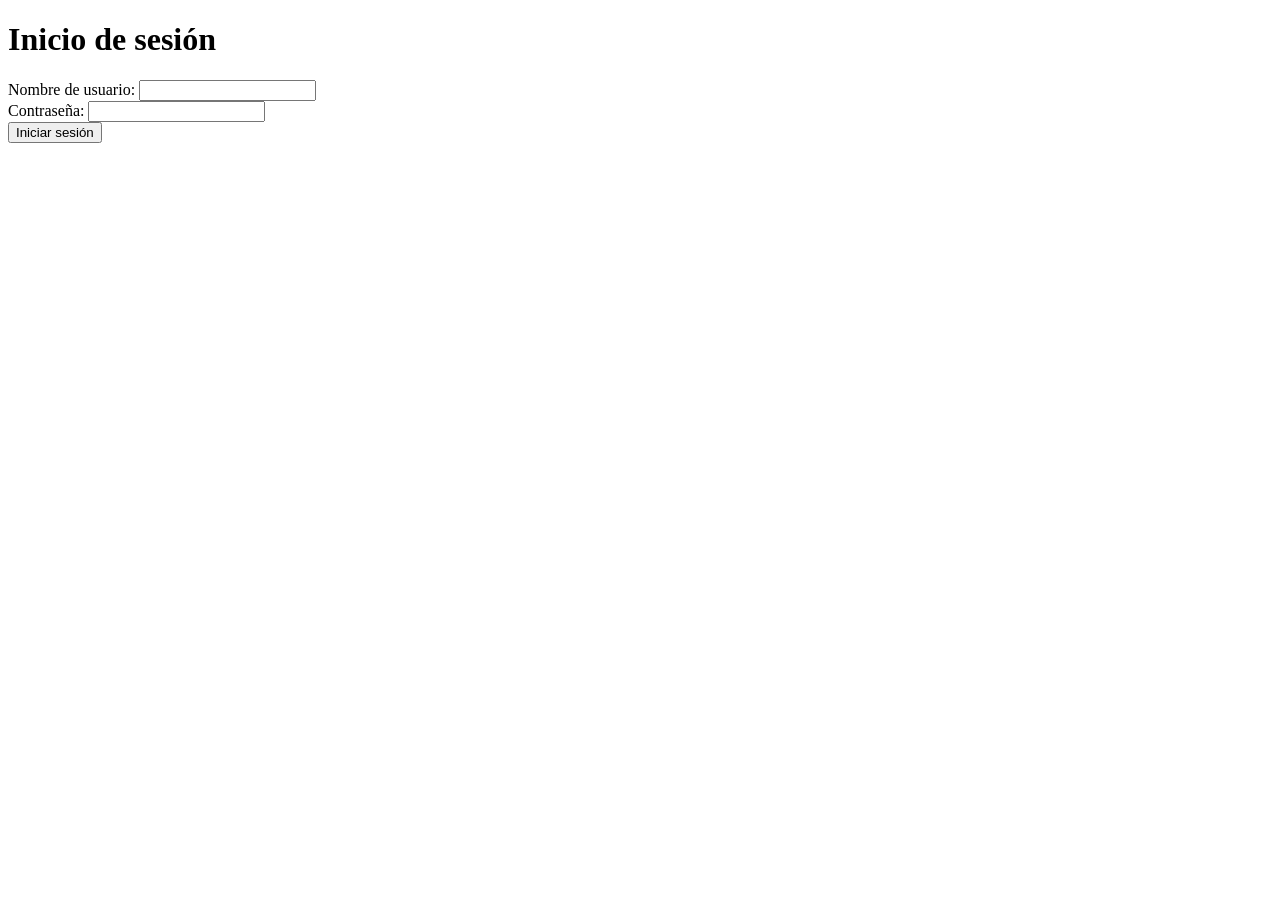
==== Pagina.html @ a6963975 "cambios en inicio de sesion" ====
<!DOCTYPE html>
<html lang="en">
<head>
    <meta charset="UTF-8">
    <meta name="viewport" content="width=device-width, initial-scale=1.0">
    <title>Document</title>
    <script src="codigo.js"></script>
</head>
<body>
    <h1>Inicio de sesión</h1>
    <div id="cuadro.inicio">
        <label for="username">Nombre de usuario:</label>
        <input type="text" id="username" name="username">
        <br>
        <label for="password">Contraseña:</label>
        <input type="password" id="password" name="password">
        <br>
        <input type="button" value="Iniciar sesión" onclick="iniciarSesion()">
    </div>
</body>
</html>
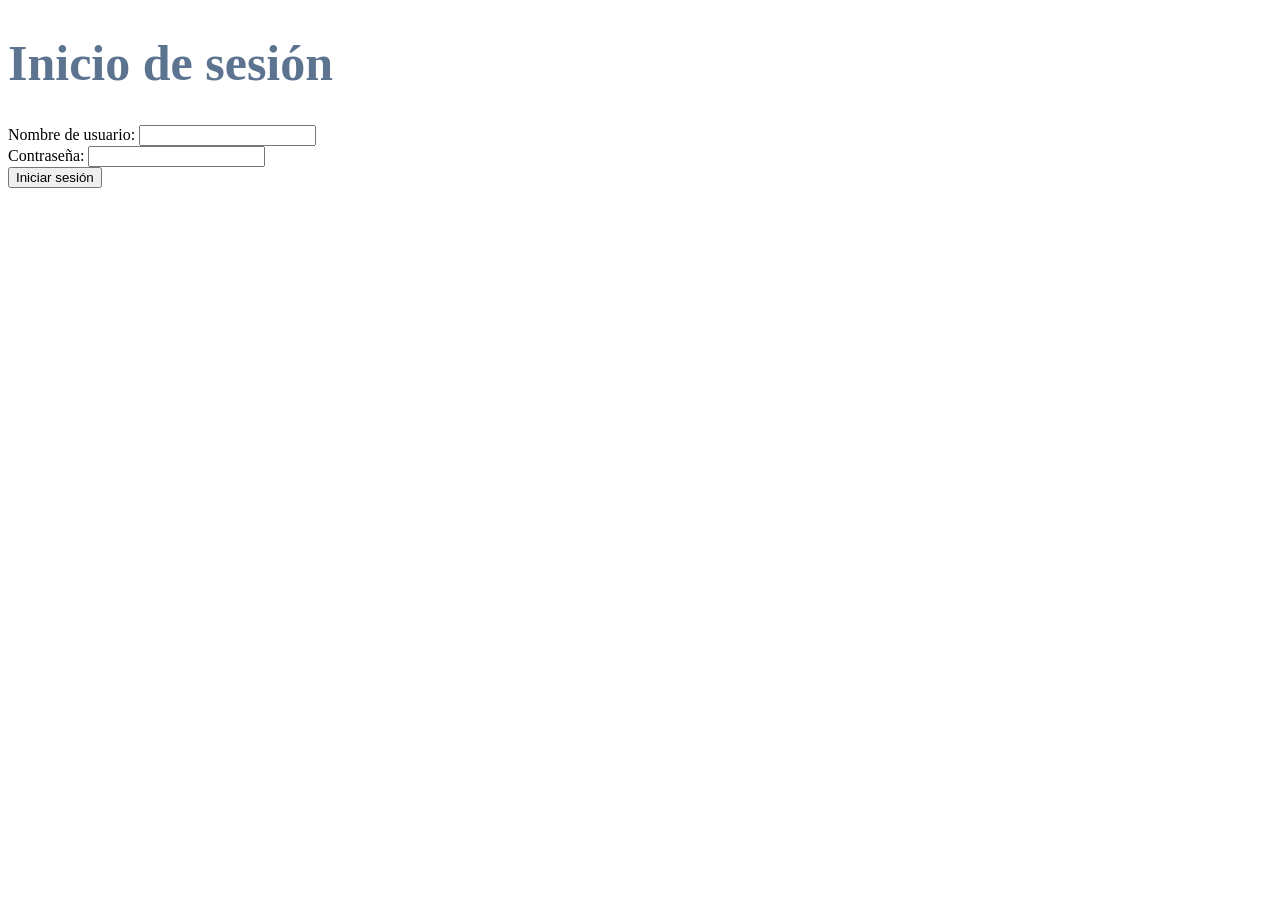
==== commit 8ee4a57c: "Creacion de clase de titulo y estilo de el" ====
--- a/Pagina.html
+++ b/Pagina.html
@@ -5,9 +5,10 @@
     <meta name="viewport" content="width=device-width, initial-scale=1.0">
     <title>Document</title>
     <script src="codigo.js"></script>
+    <link rel="stylesheet" href="estilos.css">
 </head>
 <body>
-    <h1>Inicio de sesión</h1>
+    <h1 class="h1">Inicio de sesión</h1>
     <div id="cuadro.inicio">
         <label for="username">Nombre de usuario:</label>
         <input type="text" id="username" name="username">
--- a/estilos.css
+++ b/estilos.css
@@ -0,0 +1,4 @@
+.h1{
+    color: #5C7490;
+    font-size: 50px;
+}
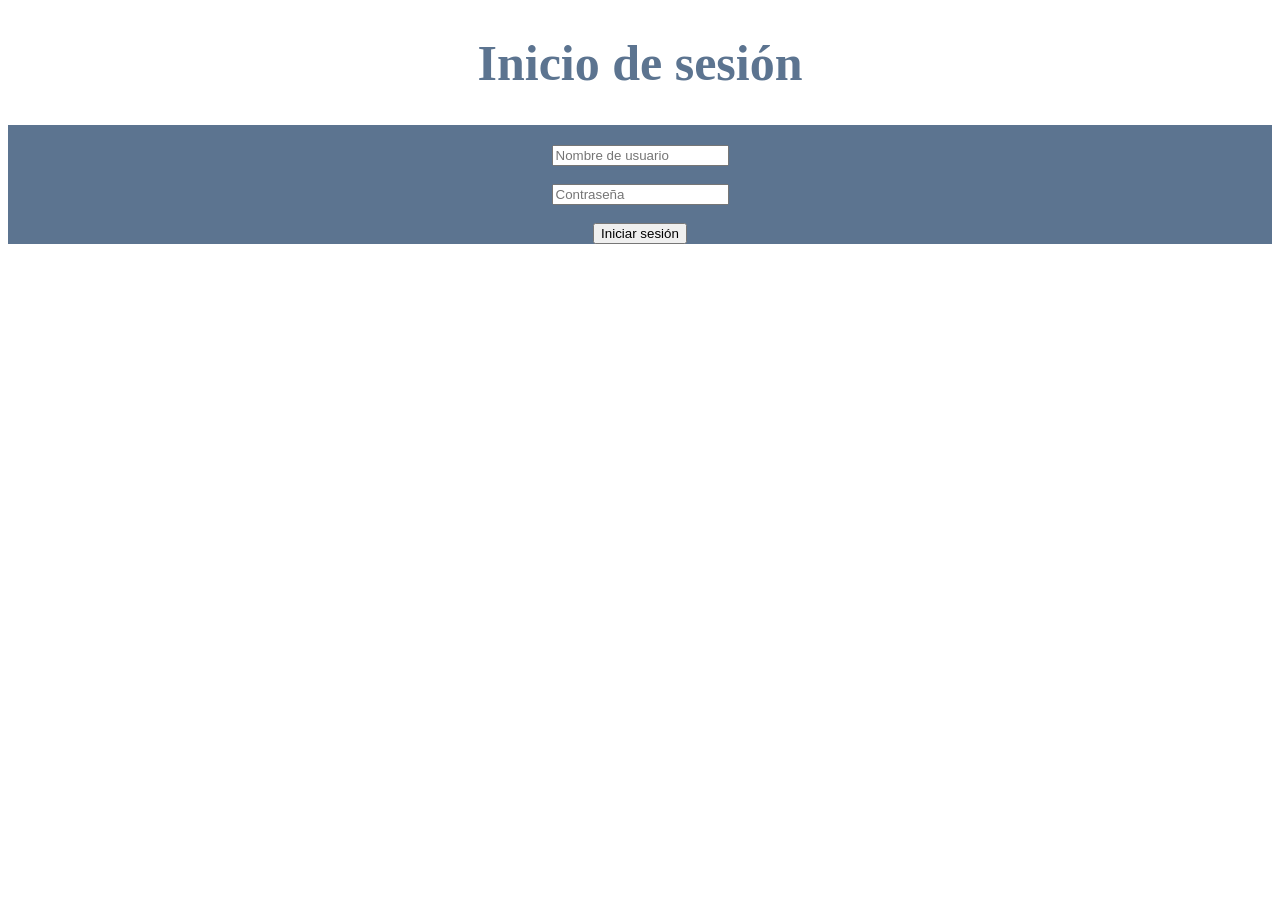
==== commit 71255344: "Creacion de cuadro de inicio" ====
--- a/Pagina.html
+++ b/Pagina.html
@@ -9,12 +9,12 @@
 </head>
 <body>
     <h1 class="h1">Inicio de sesión</h1>
-    <div id="cuadro.inicio">
-        <label for="username">Nombre de usuario:</label>
-        <input type="text" id="username" name="username">
+    <div id="cuadro-inicio">
+        <input type="text" placeholder="Nombre de usuario" id="username" name="username">
         <br>
-        <label for="password">Contraseña:</label>
-        <input type="password" id="password" name="password">
+        <br>
+        <input type="password" placeholder="Contraseña" id="password" name="password">
+        <br>
         <br>
         <input type="button" value="Iniciar sesión" onclick="iniciarSesion()">
     </div>
--- a/estilos.css
+++ b/estilos.css
@@ -1,4 +1,13 @@
 .h1{
     color: #5C7490;
     font-size: 50px;
+    text-align: center;
+}
+#cuadro-inicio{
+    width: 100%;
+    height: 100%;
+    background-color: #5C7490;
+    color: white;
+    text-align: center;
+    padding-top: 20px;
 }
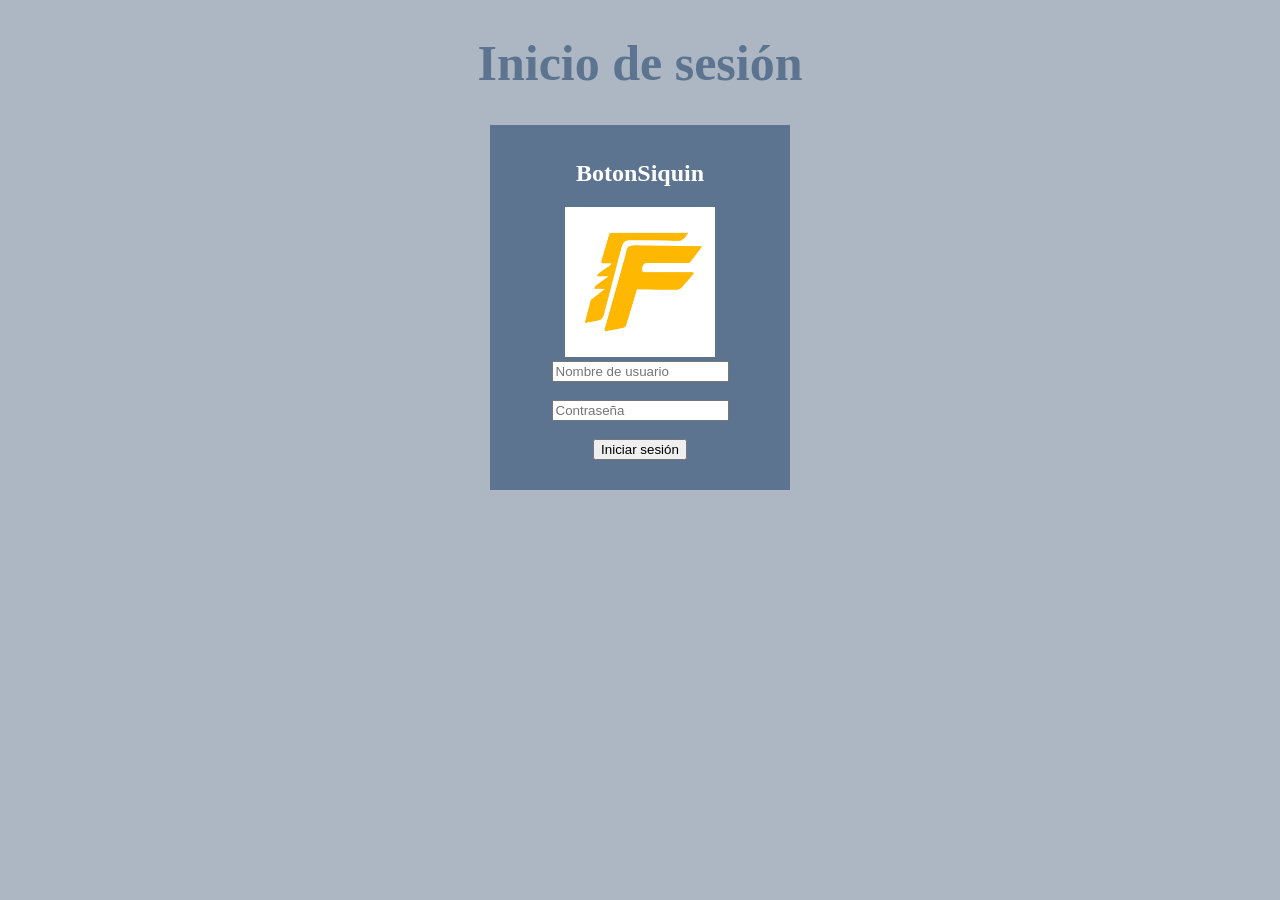
==== commit 7a30665c: "Centrar cuadro de inicio, agregar nombe a página, agregación de imagen, color a la página, altura y " ====
--- a/Pagina.html
+++ b/Pagina.html
@@ -1,22 +1,28 @@
 <!DOCTYPE html>
 <html lang="en">
+
 <head>
     <meta charset="UTF-8">
     <meta name="viewport" content="width=device-width, initial-scale=1.0">
-    <title>Document</title>
+    <title>BotonSiquin</title>
     <script src="codigo.js"></script>
     <link rel="stylesheet" href="estilos.css">
 </head>
 <body>
     <h1 class="h1">Inicio de sesión</h1>
-    <div id="cuadro-inicio">
-        <input type="text" placeholder="Nombre de usuario" id="username" name="username">
-        <br>
-        <br>
-        <input type="password" placeholder="Contraseña" id="password" name="password">
-        <br>
-        <br>
-        <input type="button" value="Iniciar sesión" onclick="iniciarSesion()">
-    </div>
+    <center>
+        <div id="cuadro-inicio">
+            <h2>BotonSiquin</h2>
+            <img src="imagenes/images.png" alt="Logo" >
+            <input type="text" placeholder="Nombre de usuario" id="username" name="username">
+            <br>
+            <br>
+            <input type="password" placeholder="Contraseña" id="password" name="password">
+            <br>
+            <br>
+            <input type="button" value="Iniciar sesión" onclick="iniciarSesion()">
+        </div>
+    </center>
 </body>
+
 </html>
--- a/estilos.css
+++ b/estilos.css
@@ -2,12 +2,20 @@
     color: #5C7490;
     font-size: 50px;
     text-align: center;
+    background-color: #ACB7C3;
 }
 #cuadro-inicio{
-    width: 100%;
-    height: 100%;
+    width: 300px;
+    height: 350px;
     background-color: #5C7490;
     color: white;
     text-align: center;
-    padding-top: 20px;
+    padding-top: 15px;
+}
+body{
+    background-color: #ACB7C3;
+}
+img{
+    width: 150px;
+    height: 150px;
 }
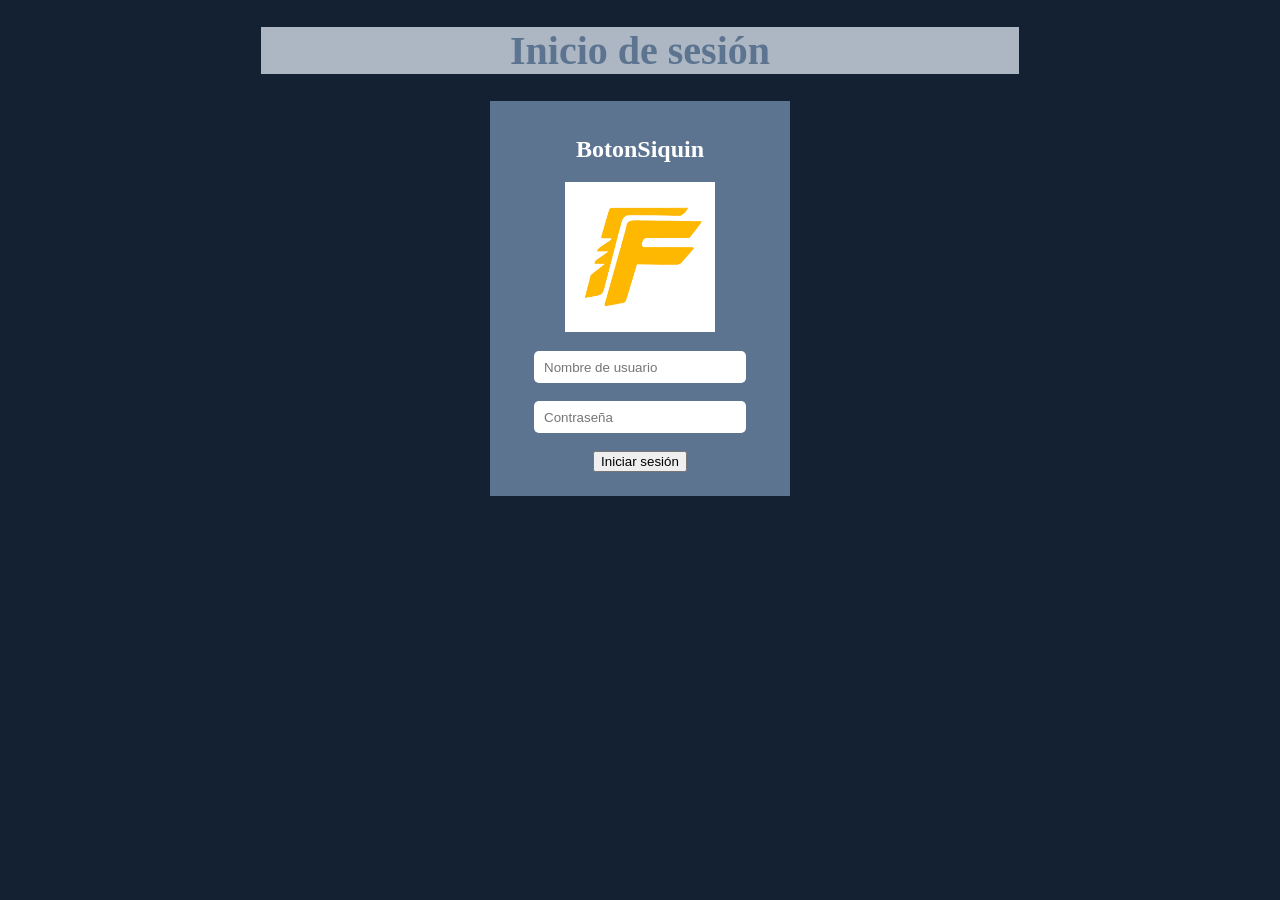
==== commit 44cdfb3b: "Cambios en el titulo y alineacion de el" ====
--- a/Pagina.html
+++ b/Pagina.html
@@ -9,11 +9,17 @@
     <link rel="stylesheet" href="estilos.css">
 </head>
 <body>
-    <h1 class="h1">Inicio de sesión</h1>
+    <center>
+        <div id="titulo">
+            <h1 class="h1">Inicio de sesión</h1>
+        </div>
+    </center>
+
+
     <center>
         <div id="cuadro-inicio">
             <h2>BotonSiquin</h2>
-            <img src="imagenes/images.png" alt="Logo" >
+            <img src="imagenes/images.png" alt="Logo">
             <input type="text" placeholder="Nombre de usuario" id="username" name="username">
             <br>
             <br>
--- a/estilos.css
+++ b/estilos.css
@@ -1,21 +1,38 @@
-.h1{
+#titulo{
     color: #5C7490;
-    font-size: 50px;
+    font-size: 20px;
     text-align: center;
     background-color: #ACB7C3;
+    width: 60%;
+    height: 60%;
 }
 #cuadro-inicio{
     width: 300px;
-    height: 350px;
+    height: 380px;
     background-color: #5C7490;
     color: white;
     text-align: center;
     padding-top: 15px;
 }
 body{
-    background-color: #ACB7C3;
+    background-color: #142133;
 }
 img{
     width: 150px;
     height: 150px;
+    padding-bottom: 15px;
+}
+#username{
+    width: 200px;
+    height: 30px;
+    border-radius: 5px;
+    border: none;
+    padding-left: 10px;
+}
+#password{
+    width: 200px;
+    height: 30px;
+    border-radius: 5px;
+    border: none;
+    padding-left: 10px;
 }
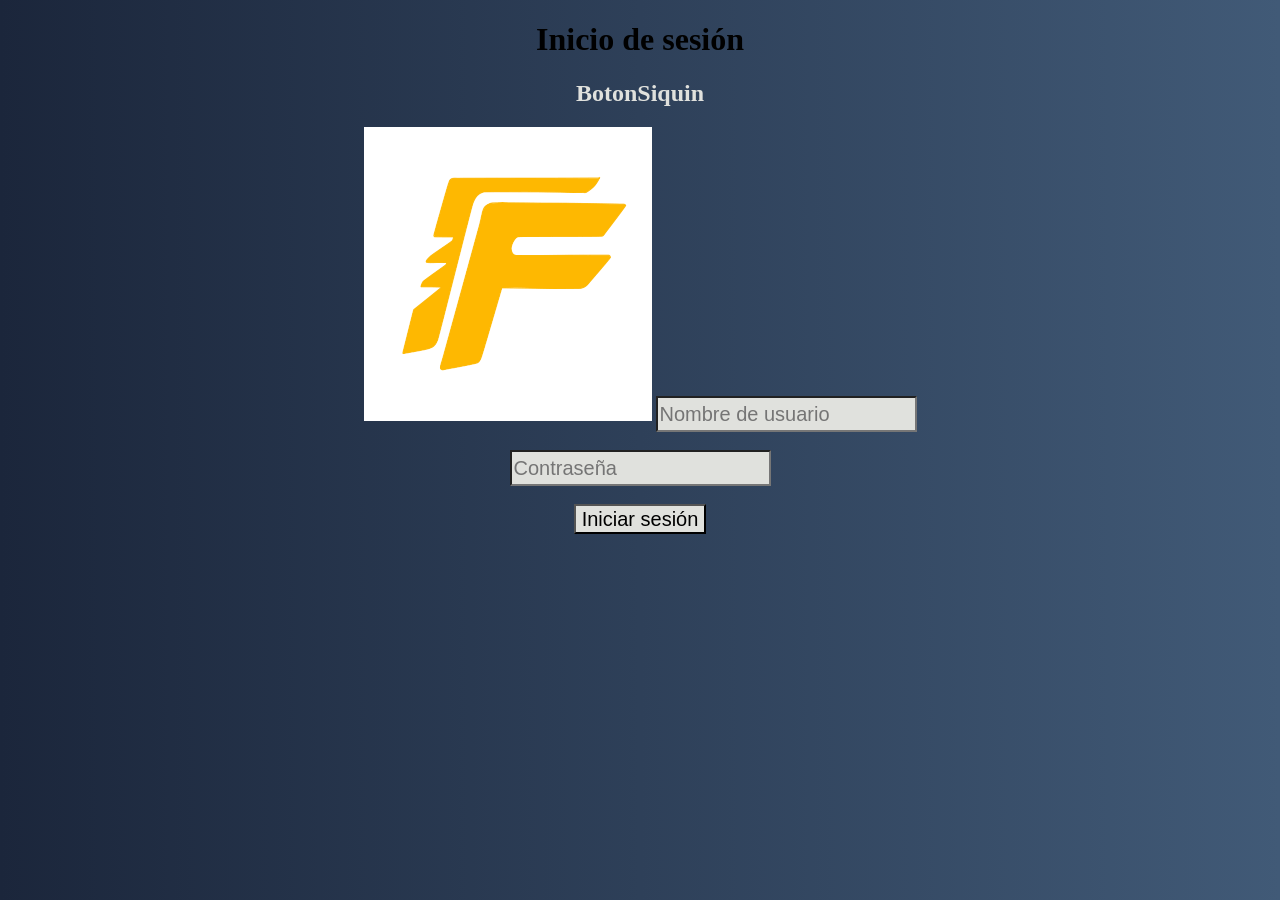
==== commit e52cb448: "Cambio de nombre de variables y creacion de codigo del boton" ====
--- a/Pagina.html
+++ b/Pagina.html
@@ -20,10 +20,10 @@
         <div id="cuadro-inicio">
             <h2>BotonSiquin</h2>
             <img src="imagenes/images.png" alt="Logo">
-            <input type="text" placeholder="Nombre de usuario" id="username" name="username">
+            <input type="text" placeholder="Nombre de usuario" id="usuario" name="usuario">
             <br>
             <br>
-            <input type="password" placeholder="Contraseña" id="password" name="password">
+            <input type="password" placeholder="Contraseña" id="contraseña" name="contraseña">
             <br>
             <br>
             <input type="button" value="Iniciar sesión" onclick="iniciarSesion()">
--- a/estilos.css
+++ b/estilos.css
@@ -1,38 +1,33 @@
-#titulo{
-    color: #5C7490;
+body{
+    background: linear-gradient(to right, #1B263B, #415A77) ;
+}
+.header{
+    border-radius: 3px;
+    border-style: solid;
+    border-color: #778DA9;
+    font-family: monospace;
+    font-weight: bolder;
+    text-align: center;
+    width: 700px;
+    background-color: #1B263B;
+    color: #E0E1DD;
+    margin-top: 20px;
+}
+h2{
+    color: #E0E1DD;
+}
+input{
+    background-color: #E0E1DD;
+    height: 30px;
     font-size: 20px;
-    text-align: center;
-    background-color: #ACB7C3;
-    width: 60%;
-    height: 60%;
 }
-#cuadro-inicio{
-    width: 300px;
-    height: 380px;
-    background-color: #5C7490;
-    color: white;
-    text-align: center;
-    padding-top: 15px;
-}
-body{
-    background-color: #142133;
-}
-img{
-    width: 150px;
-    height: 150px;
-    padding-bottom: 15px;
-}
-#username{
-    width: 200px;
-    height: 30px;
-    border-radius: 5px;
-    border: none;
-    padding-left: 10px;
-}
-#password{
-    width: 200px;
-    height: 30px;
-    border-radius: 5px;
-    border: none;
-    padding-left: 10px;
+.Entrada{
+    border-radius: 3px;
+    border-style: solid;
+    border-color: #E0E1DD;
+    width: 800px;
+    height: 550px;
+    margin-top: 10px;
+    background-color: #1B263B;
+box-shadow: 15px 15px 15px rgba(0, 0, 0, 0.3);
 }
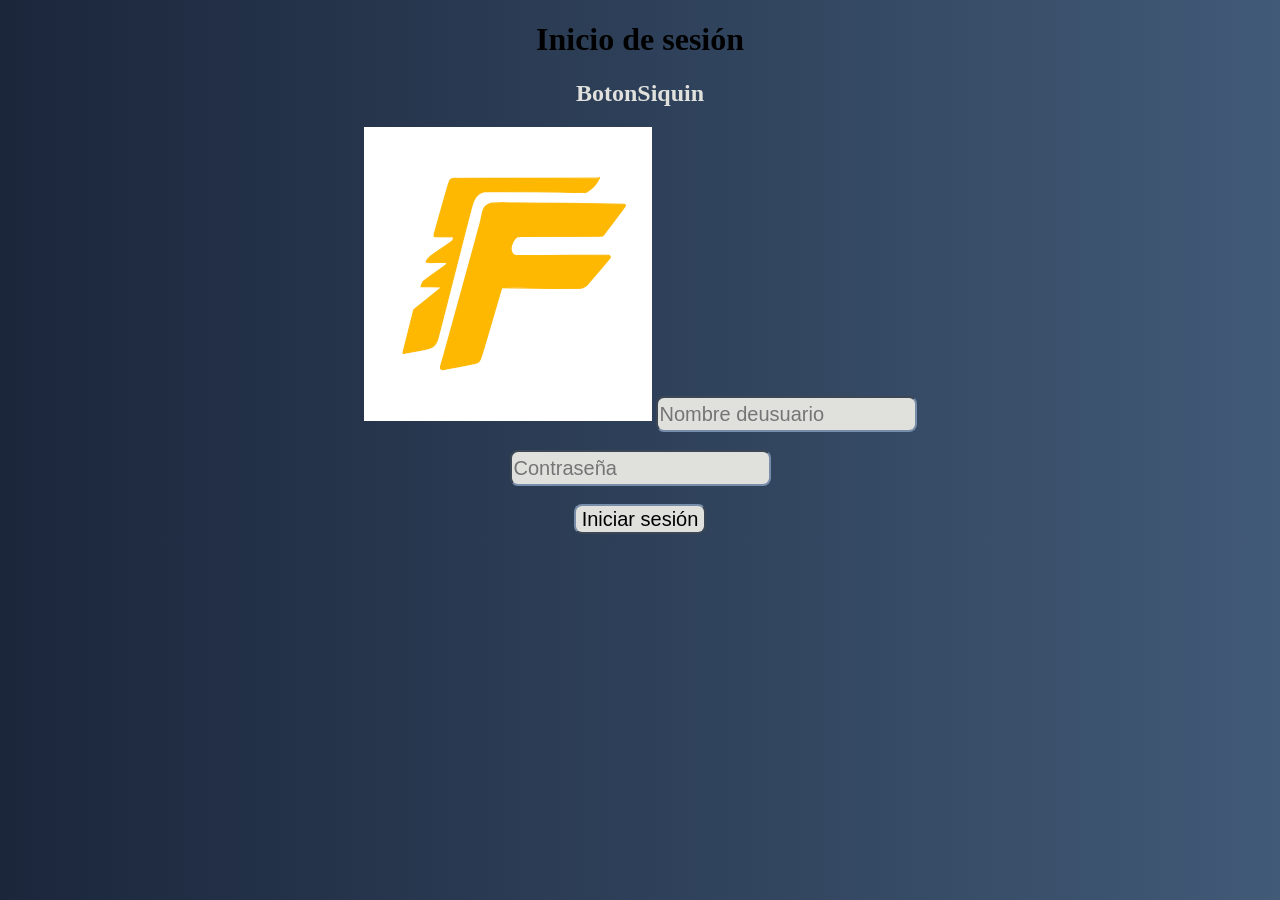
==== commit c6ea7542: "hol" ====
--- a/Pagina.html
+++ b/Pagina.html
@@ -20,7 +20,7 @@
         <div id="cuadro-inicio">
             <h2>BotonSiquin</h2>
             <img src="imagenes/images.png" alt="Logo">
-            <input type="text" placeholder="Nombre de usuario" id="usuario" name="usuario">
+            <input type="text" placeholder="Nombre deusuario" id="usuario" name="usuario">
             <br>
             <br>
             <input type="password" placeholder="Contraseña" id="contraseña" name="contraseña">
@@ -29,6 +29,7 @@
             <input type="button" value="Iniciar sesión" onclick="iniciarSesion()">
         </div>
     </center>
+
 </body>
 
 </html>
--- a/estilos.css
+++ b/estilos.css
@@ -20,6 +20,8 @@
     background-color: #E0E1DD;
     height: 30px;
     font-size: 20px;
+    border-radius: 8px;
+    border-color:#778DA9;
 }
 .Entrada{
     border-radius: 3px;
